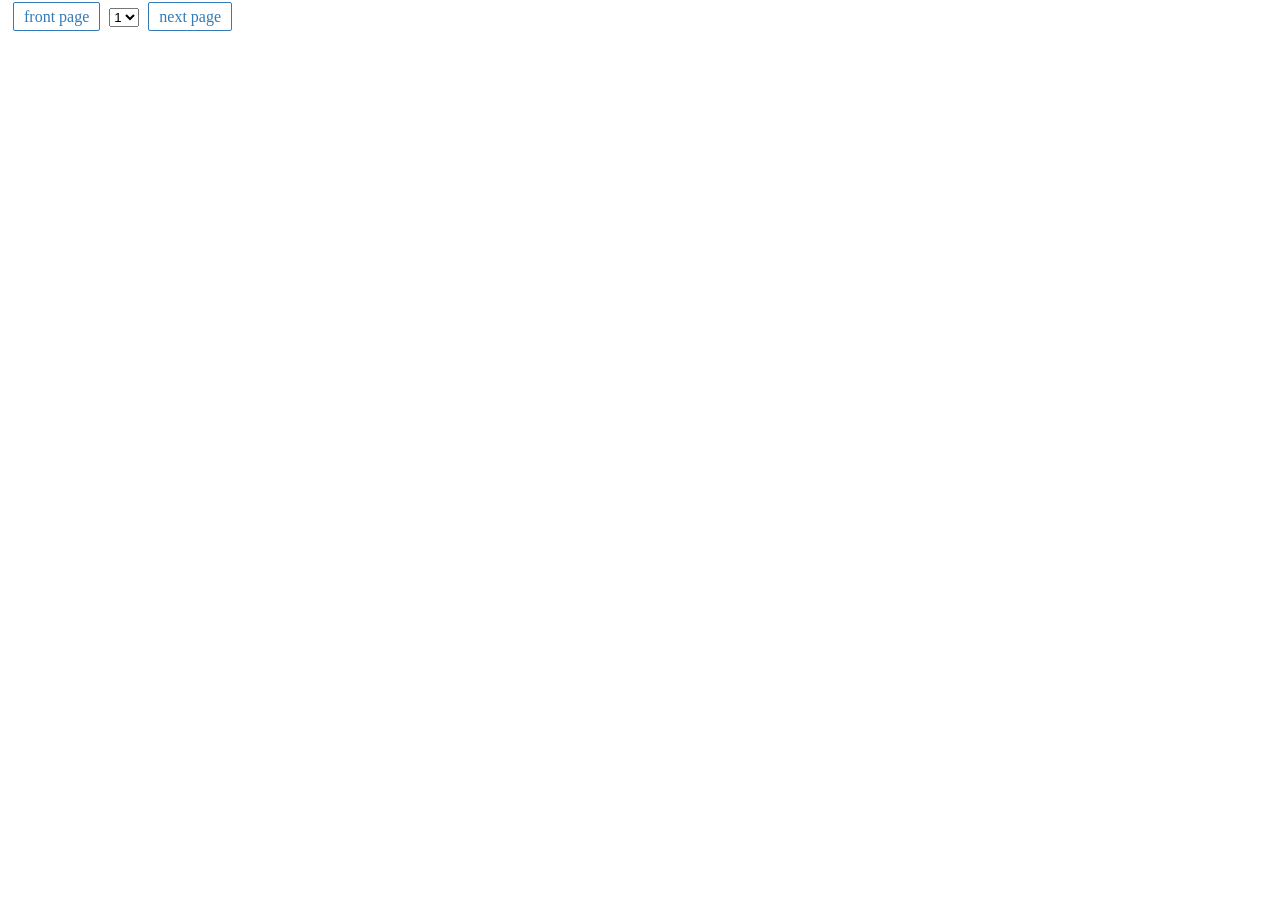
==== multipage.html @ 62502c0f "create multipage.html be used to test multipage" ====
<!DOCTYPE html>
<html>
	<head>
	    <meta charset="UTF-8">
		<title>knownback</title>			
		<link href="knownback.css" rel="stylesheet">
	</head>
	<body>
		<div id='multipage'>
			<a href="#" class="button">front page</a>
			<select name="pagenumber">
				<option name='1'>1</option>
				<option name='1'>1</option>
				<option name='1'>1</option>
				<option name='1'>1</option>
				<option name='1'>1</option>
				
			</select>
			<a href="#" class="button">next page</a>
		</div>
	</body>
	<script src="ubo.js" ></script>
</html>
---- knownback.css ----
a {
	text-decoration: none;
	color: #337ab7;
	
}
a:visited {
	color: #337ab7;
}

ul.navbar {
	font-weight: bold;
	list-style-type: none;
	width: 100%;
	height: 25px;
	border-bottom: 1px solid #ddd;
}
ul.navbar li {
	display: inline;
	padding: 7px 2% 8px 2%;
	margin: 0 1px 0 1px;
	border-radius: 2px;
	-webkit-border-radius: 2px;
	-moz-border-radius: 2px;
	
}
ul.navbar li.active {
	border: 1px solid #ddd;
	margin: 0;
	border-bottom-color: transparent;
	background-color: white;
}

div.presentation {
	margin: 2%;
	display: none;
}
.form-group {
	margin-bottom: 14px;
}
.form-group label {
	float: left;
	text-align: right;
	clear: left;
	width: 75px;
	margin-right: 20px;
	font-weight: bold;
}
ul.links {
	list-style-type: none; 
}
ul.links li {
	margin-bottom: 10px;
}

.topicDetail {
	border: 1px solid red;
	margin-bottom: 15px;
}

ul.links li a:hover {
	color: black;
}
.button {
	font-style: 10px;
	margin: 0 5px 0 5px;
	padding: 5px 10px 5px 10px;
	border: 1px solid #337ab7;
	border-radius: 2px;
	-webkit-border-radius: 2px;
}
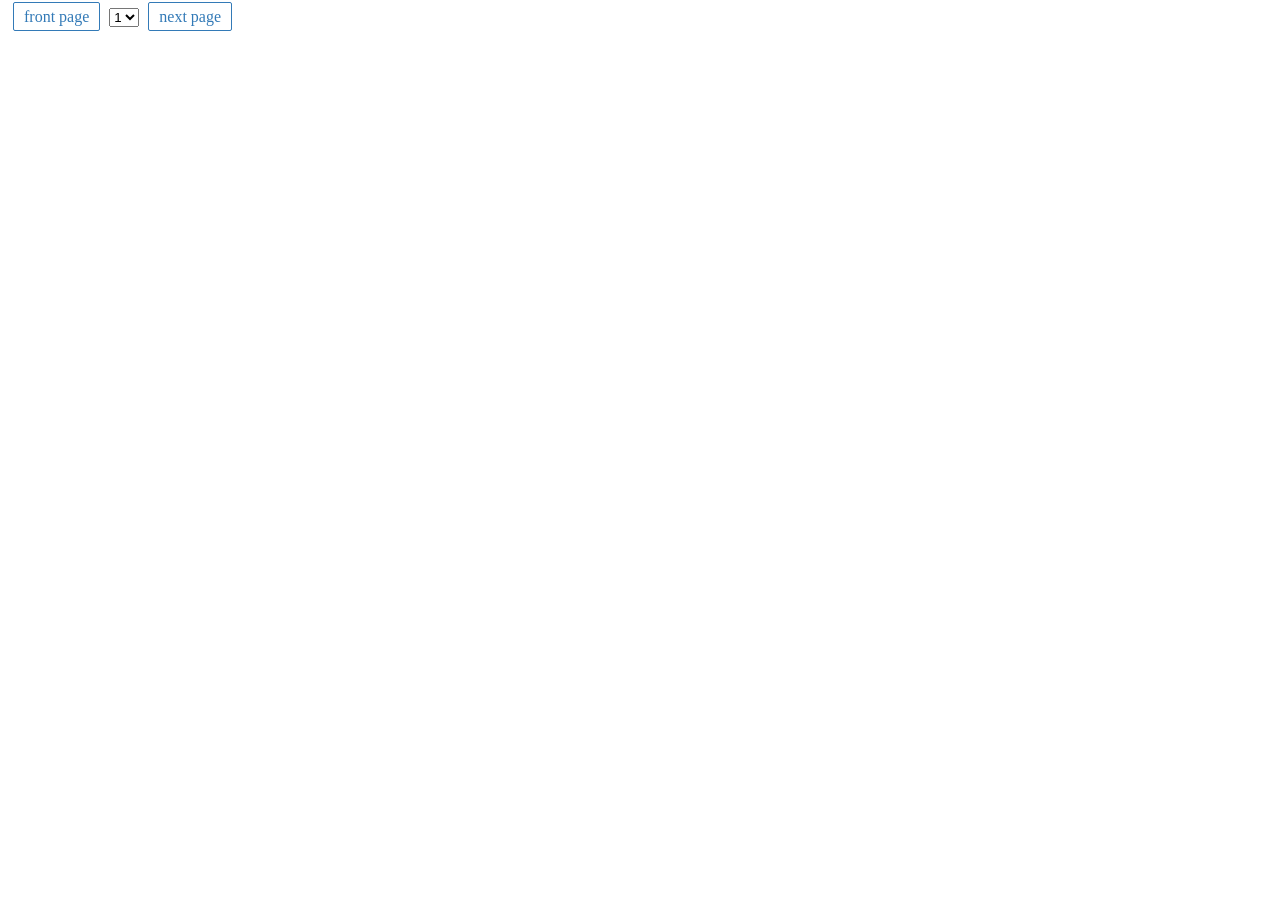
==== commit 9c07722a: "add multipage" ====
--- a/multipage.html
+++ b/multipage.html
@@ -8,16 +8,21 @@
 	<body>
 		<div id='multipage'>
 			<a href="#" class="button">front page</a>
-			<select name="pagenumber">
-				<option name='1'>1</option>
-				<option name='1'>1</option>
-				<option name='1'>1</option>
-				<option name='1'>1</option>
-				<option name='1'>1</option>
-				
+			<select>
+				<option value="1">1</option>
+				<option value="2">2</option>
+				<option value="3">3</option>
+				<option value="4">4</option>
+				<option value="5">5</option>		
 			</select>
 			<a href="#" class="button">next page</a>
 		</div>
 	</body>
 	<script src="ubo.js" ></script>
+	
+	<script type="text/javascript">
+		(function () {
+			new MultiPage('multipage');
+		})();
+	</script>
 </html>	
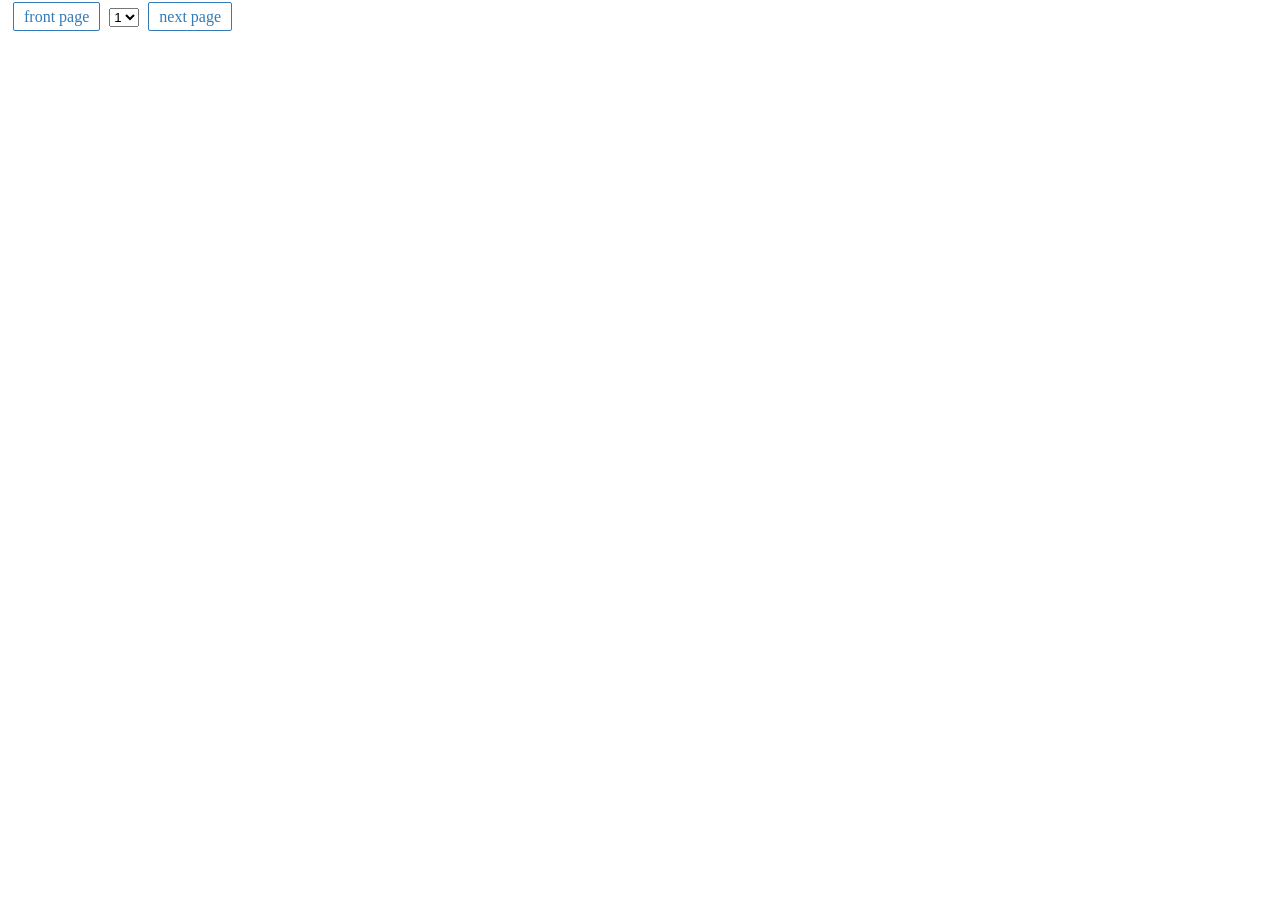
==== commit 4775b031: "add beforeItemChange" ====
--- a/multipage.html
+++ b/multipage.html
@@ -9,11 +9,11 @@
 		<div id='multipage'>
 			<a href="#" class="button">front page</a>
 			<select>
-				<option value="1">1</option>
-				<option value="2">2</option>
-				<option value="3">3</option>
-				<option value="4">4</option>
-				<option value="5">5</option>		
+				<option value="a">1</option>
+				<option value="b">2</option>
+				<option value="c">3</option>
+				<option value="d">4</option>
+				<option value="e">5</option>		
 			</select>
 			<a href="#" class="button">next page</a>
 		</div>
